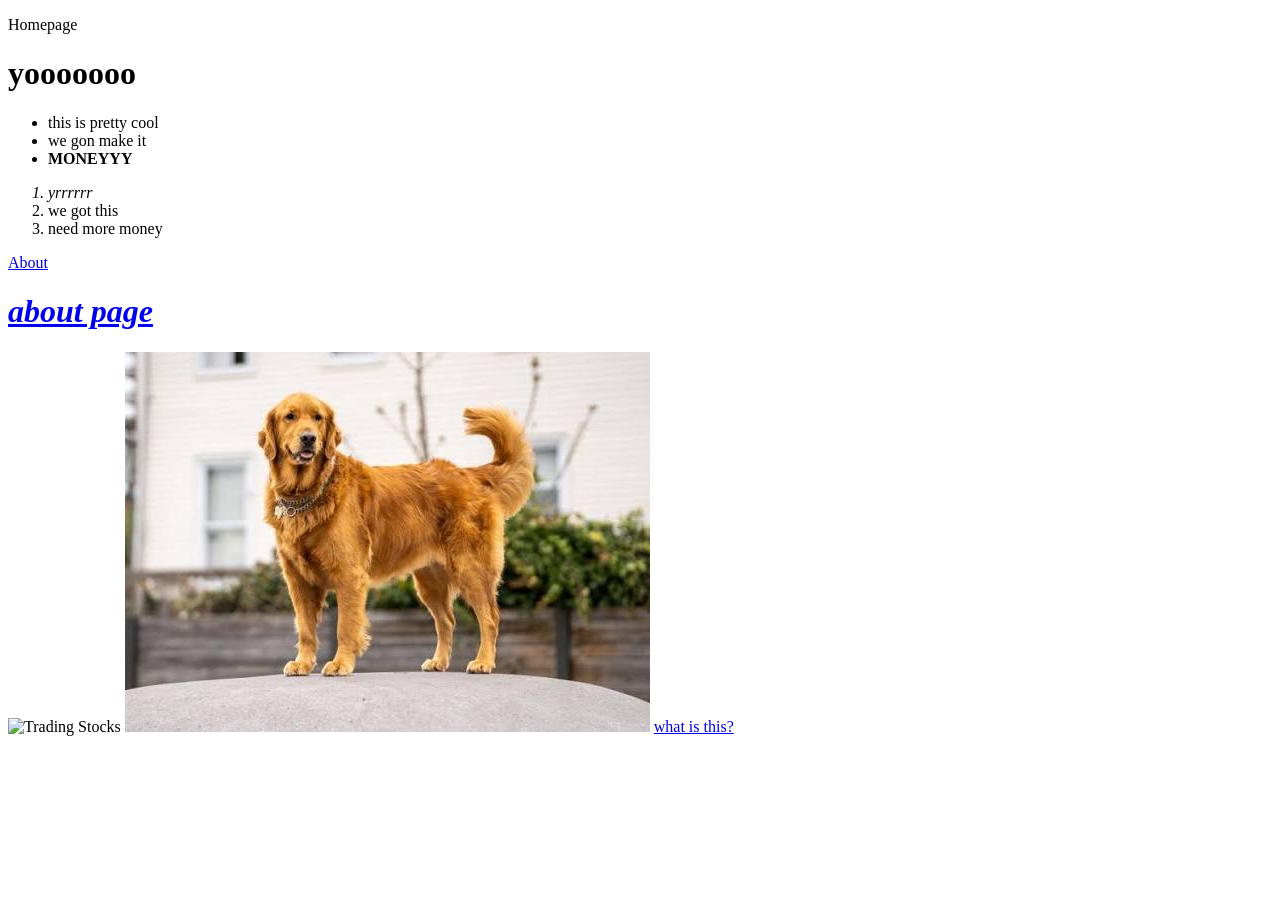
==== index.html @ 11346944 "Adding Odins Recipes pages and images" ====
<!DOCTYPE html>
<html lang="en">
<head>
    <meta charset="UTF-8">
    <meta name="viewport" content="width=device-width, initial-scale=1.0">
    <title>Odin Recipes</title>
</head>
<body>
        <p>Homepage</p>
        <h1>yooooooo</h1>
        <ul>
            <li>this is pretty cool</li>
            <li>we gon make it</li>
            <strong><li>MONEYYY</li></strong>
        </ul>
        <ol>
            <em><li>yrrrrrr</li></em>
            <li>we got this</li>
            <li>need more money</li>
        </ol>
        <a href="https://google.com">About</a>
        <em><h1><a href="./pages/about.html">about page</a></h1></em>
        <img src="https://media.warriortrading.com/2016/12/FB.png" alt="Trading Stocks">
        
        <img src="pages/images/Doggy.jpeg" alt="Cute doggy woggy">
        <p1><a href="https://google.com" target="_blank">what is this?</a></p1>
</body>
</html>
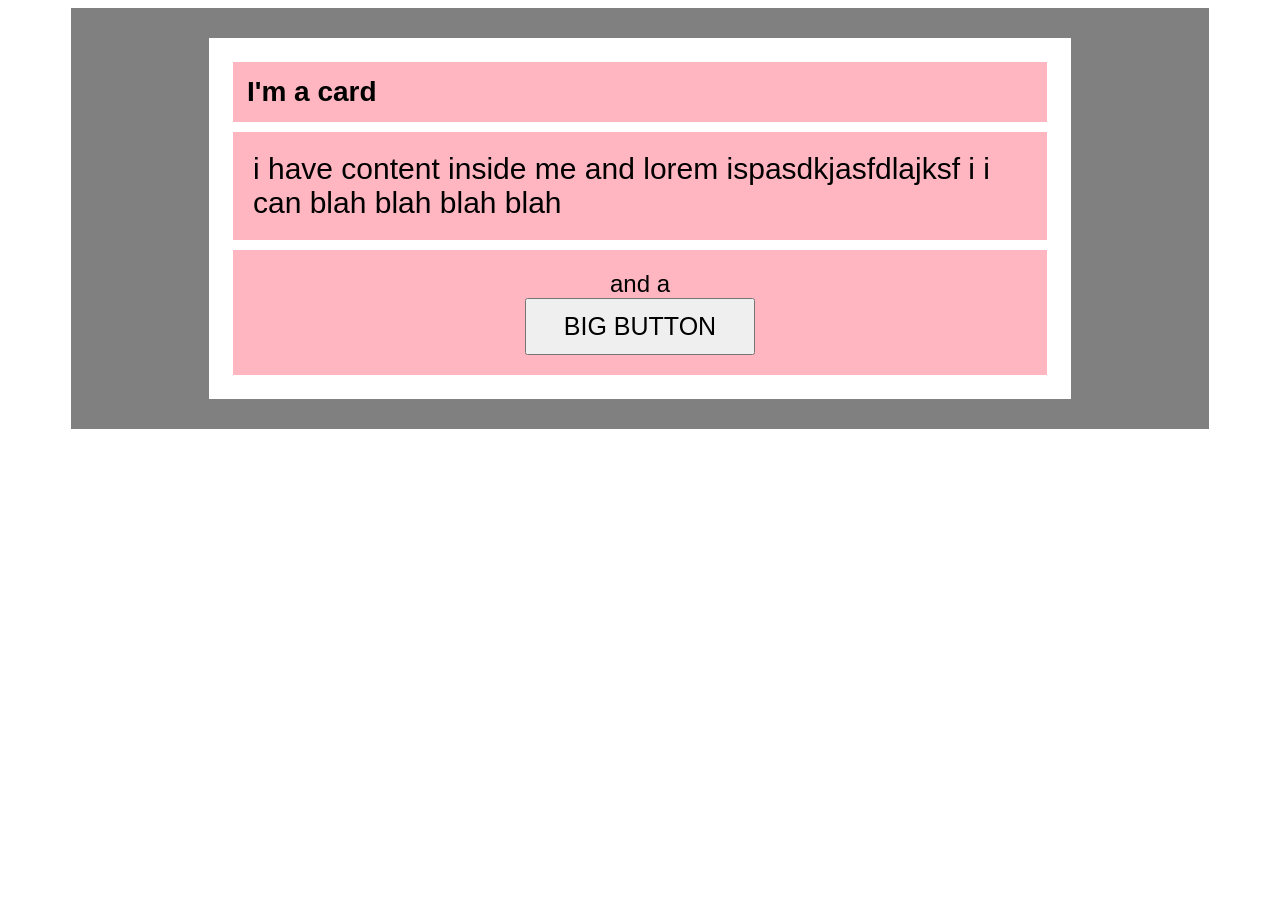
==== commit dde7e8d3: "CSS layout" ====
--- a/index.html
+++ b/index.html
@@ -3,26 +3,32 @@
 <head>
     <meta charset="UTF-8">
     <meta name="viewport" content="width=device-width, initial-scale=1.0">
-    <title>Odin Recipes</title>
+    <title>odin-recipes</title>
+    <link rel="stylesheet" href="styles.css">
 </head>
 <body>
-        <p>Homepage</p>
-        <h1>yooooooo</h1>
-        <ul>
-            <li>this is pretty cool</li>
-            <li>we gon make it</li>
-            <strong><li>MONEYYY</li></strong>
-        </ul>
-        <ol>
-            <em><li>yrrrrrr</li></em>
-            <li>we got this</li>
-            <li>need more money</li>
-        </ol>
-        <a href="https://google.com">About</a>
-        <em><h1><a href="./pages/about.html">about page</a></h1></em>
-        <img src="https://media.warriortrading.com/2016/12/FB.png" alt="Trading Stocks">
-        
-        <img src="pages/images/Doggy.jpeg" alt="Cute doggy woggy">
-        <p1><a href="https://google.com" target="_blank">what is this?</a></p1>
+        <div class="container">
+
+            <div class="card">
+
+                <div class="one">
+                    I'm a card
+                </div>
+
+                <div class="two">
+                    i have content inside me and lorem ispasdkjasfdlajksf
+                    i i can blah blah blah blah 
+                </div>
+
+                <div class="three">
+                    and a
+                    <br>
+                    <button>BIG BUTTON</button>
+                </div>
+
+            </div>
+        </div>
+
+
 </body>
-</html>
+</html>
--- a/styles.css
+++ b/styles.css
@@ -0,0 +1,41 @@
+* {
+    box-sizing: border-box;
+    font-family: sans-serif;
+}
+.container {
+    background-color: grey;
+    width: 90%;
+    padding: 30px;
+    margin: auto;
+}
+.card {
+    background-color: white;
+    width: 80%;
+    padding: 14px;
+    margin: auto;
+}
+.one {
+    background-color: lightpink;
+    font-weight: 800;
+    padding: 14px;
+    font-size: 28px;
+    margin: 10px;
+}
+.two {
+    background-color: lightpink;
+    font-size:30px;
+    padding: 20px;
+    margin: 10px;
+}
+.three {
+    background-color: lightpink;
+    font-size: 24px;
+    padding: 20px;
+    text-align: center;
+    margin: 10px;
+}
+button {
+    width: 230px;
+    padding: 12px;
+    font-size: 25px;
+}
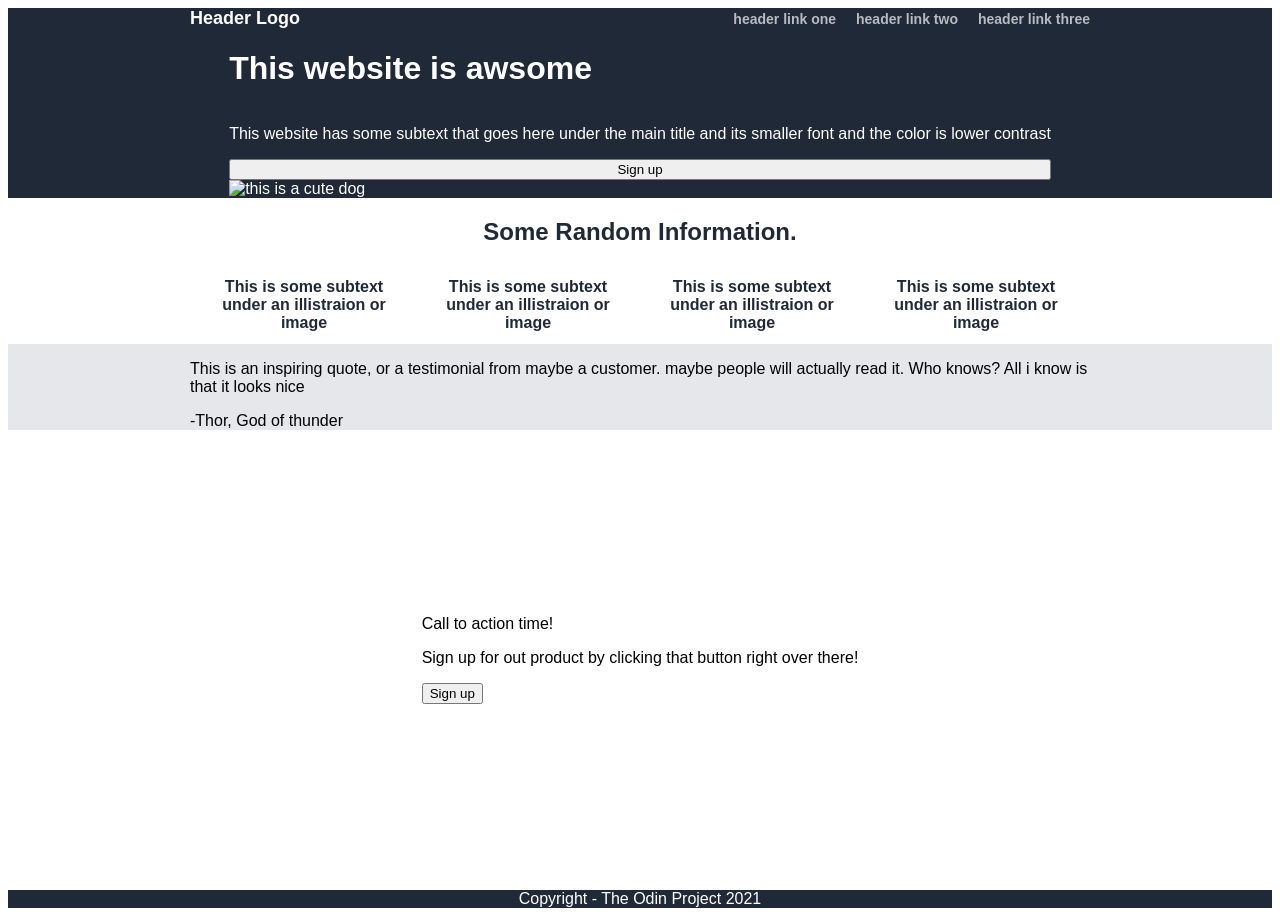
==== commit a0139e83: "Project Landing Page" ====
--- a/index.html
+++ b/index.html
@@ -7,28 +7,66 @@
     <link rel="stylesheet" href="styles.css">
 </head>
 <body>
-        <div class="container">
-
-            <div class="card">
-
-                <div class="one">
-                    I'm a card
-                </div>
-
-                <div class="two">
-                    i have content inside me and lorem ispasdkjasfdlajksf
-                    i i can blah blah blah blah 
-                </div>
-
-                <div class="three">
-                    and a
-                    <br>
-                    <button>BIG BUTTON</button>
-                </div>
-
-            </div>
+        <div class="header">
+          <div class="container">
+          <div class="logo">Header Logo</div>
+          <div class="links">
+              <a href class="#">header link one</a>
+              <a href class="#">header link two</a>
+              <a href class="#">header link three</a>
+           </div>
+          </div>
         </div>
 
+        <div class="hero">
+          <div class="container">
+            <div class="hero-content">
+          <h1>This website is awsome</h1>
+            <p>This website has some subtext that goes here under the main title and its smaller font and the color is lower contrast
+              </p>
+              <button>Sign up</button>
+          <img src="Doggy.jpeg" alt="this is a cute dog">
+          </div>
+         </div>
+        </div>
+        
+        <div class="information">
+          <div class=container>
+            <h2>Some Random Information.</h2>
+            <div class="boxes">
+               <div class="box">This is some subtext under an illistraion or image</div>
+               <div class="box">This is some subtext under an illistraion or image</div>
+               <div class="box">This is some subtext under an illistraion or image</div>
+               <div class="box">This is some subtext under an illistraion or image</div>
+            </div>
+          </div>
+        </div>    
 
+            <div class="quotes">
+             <div class="container">
+              <p>This is an inspiring quote, or a testimonial from maybe a customer. maybe people will actually read it. Who knows? All i know is that it looks nice</p>
+               <div class="author">-Thor, God of thunder
+              </div>
+             </div>
+            </div>
+
+            <div class="call-to-action">
+              <div class="container">
+              <div class="action-box">
+                <div class="action-info">Call to action time!
+                  <p>Sign up for out product by clicking that button right over there!</p>
+                  </div>                
+                  <button>Sign up</button>
+              </div>
+             </div>
+            </div>
+
+            <div class="footer">
+              <div class="container">
+              <div class="trademark">Copyright - The Odin Project 2021
+              </div>
+            </div>
+          </div>
+        </div>
 </body>
 </html>
--- a/styles.css
+++ b/styles.css
@@ -1,41 +1,74 @@
-* {
-    box-sizing: border-box;
+body {
+    display: flex;
+    flex-direction: column;
+    min-height: 100vh;
+}
+.header {
+    background: #1f2937;
+    color: white;
+    display: flex;
+    font-size: 18px;
+    font-weight: 900;
     font-family: sans-serif;
 }
+.header .container {
+    display: flex;
+    justify-content: space-between;
+    align-items: center;
+    width: 100%;
+}
+a {
+    text-decoration: none;
+    color: rgba(255, 255, 255, 0.685);
+    font-size: 14px;
+}
+.links {
+    display: flex;
+    flex-direction: row;
+    gap: 20px;
+}
+.hero {
+    background: #1f2937;
+    color: white;
+    display: flex;
+}
 .container {
-    background-color: grey;
-    width: 90%;
-    padding: 30px;
+    max-width: 900px;
     margin: auto;
+    padding: 0 16px;
+    font-family: sans-serif;
 }
-.card {
-    background-color: white;
-    width: 80%;
-    padding: 14px;
-    margin: auto;
+.quotes {
+    background: #e5e7eb;
 }
-.one {
-    background-color: lightpink;
-    font-weight: 800;
-    padding: 14px;
-    font-size: 28px;
-    margin: 10px;
+.footer {
+    background: #1f2937;
+    color: white;
+    display: flex;
 }
-.two {
-    background-color: lightpink;
-    font-size:30px;
-    padding: 20px;
-    margin: 10px;
+.call-to-action {
+    display: flex;
+    flex: 1;
 }
-.three {
-    background-color: lightpink;
-    font-size: 24px;
-    padding: 20px;
+.hero-content {
+    display: flex;
+    flex-direction: column;
+}
+.information {
+    color: #1f2937;
+    font-weight: 900;
+    display: flex;
+}
+.boxes {
+    display: flex;
+    flex-wrap: wrap;
+    gap: 20px;
+}
+.box {
+    width: 180px;
+    padding: 12px;
+    flex-shrink: 0;
+}
+.information .container {
     text-align: center;
-    margin: 10px;
-}
-button {
-    width: 230px;
-    padding: 12px;
-    font-size: 25px;
 }
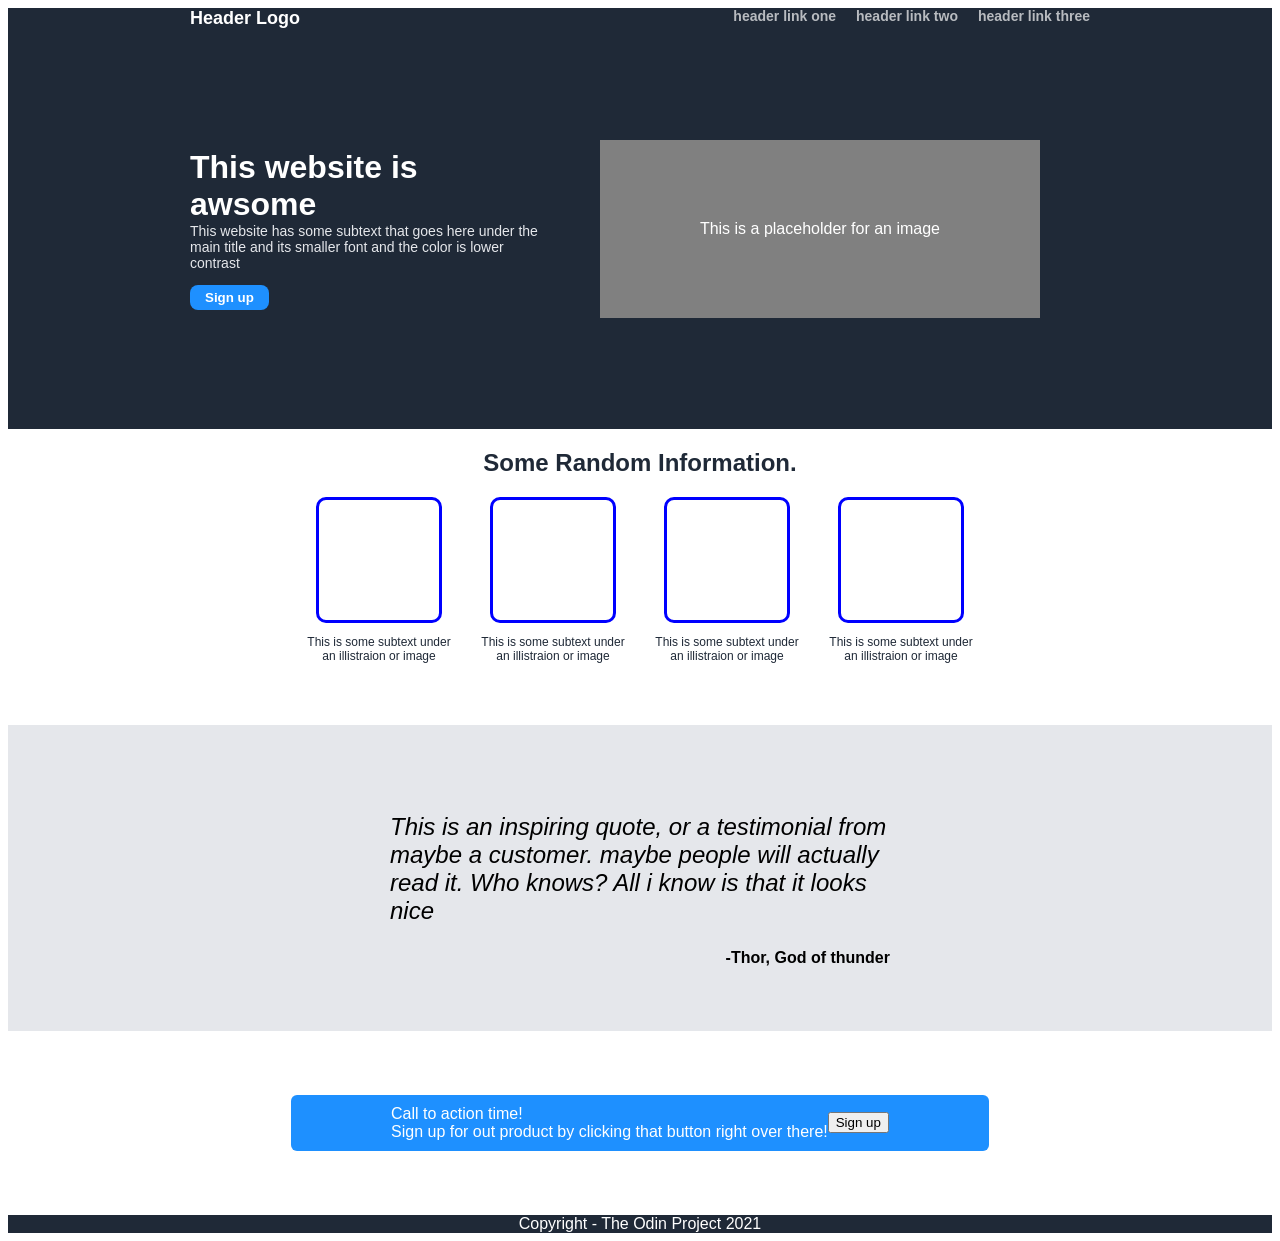
==== commit 15174e1e: "new progress" ====
--- a/index.html
+++ b/index.html
@@ -25,7 +25,8 @@
             <p>This website has some subtext that goes here under the main title and its smaller font and the color is lower contrast
               </p>
               <button>Sign up</button>
-          <img src="Doggy.jpeg" alt="this is a cute dog">
+              </div>
+          <div class="hero-image">This is a placeholder for an image
           </div>
          </div>
         </div>
@@ -34,10 +35,22 @@
           <div class=container>
             <h2>Some Random Information.</h2>
             <div class="boxes">
-               <div class="box">This is some subtext under an illistraion or image</div>
-               <div class="box">This is some subtext under an illistraion or image</div>
-               <div class="box">This is some subtext under an illistraion or image</div>
-               <div class="box">This is some subtext under an illistraion or image</div>
+               <div class="box">
+                <div class="illistration"></div>
+                <p>This is some subtext under an illistraion or image</p>
+             </div>
+               <div class="box">
+                <div class="illistration"></div>
+                <p>This is some subtext under an illistraion or image</p>
+              </div>
+               <div class="box">
+                <div class="illistration"></div>
+                <p>This is some subtext under an illistraion or image</p>
+              </div>
+               <div class="box">
+                <div class="illistration"></div>
+                <p>This is some subtext under an illistraion or image</p>
+              </div>
             </div>
           </div>
         </div>    
--- a/styles.css
+++ b/styles.css
@@ -14,7 +14,6 @@
 .header .container {
     display: flex;
     justify-content: space-between;
-    align-items: center;
     width: 100%;
 }
 a {
@@ -50,25 +49,119 @@
     display: flex;
     flex: 1;
 }
-.hero-content {
+.hero .container {
+    width: 100%;
     display: flex;
-    flex-direction: column;
+    justify-content: space-between;
+    align-items: center;
+    height: 400px;
+}
+.hero-content h1 {
+    display: flex;
+    width: 350px;
+    margin: 0;
+}
+.hero-content p {
+ width: 350px;
+ display: flex;
+ align-items: flex-start;
+ flex-direction: column;
+ font-size: 14px;
+ margin-top: 0;
+ color: #e5e7eb;
+}
+.hero-content button {
+    background-color: dodgerblue;
+    border: none;
+    color: white;
+    padding: 5px 15px;
+    border-radius: 8px;
+    cursor: pointer;
+    font-weight: 700;
+}
+.hero-image {
+    background-color: grey;
+    color: white;
+    padding: 80px 100px;
+    margin-right: 50px;
 }
 .information {
     color: #1f2937;
-    font-weight: 900;
     display: flex;
+    flex-direction: column;
+    margin-bottom: 50px;
 }
 .boxes {
     display: flex;
-    flex-wrap: wrap;
-    gap: 20px;
+    gap: 24px;
+    justify-content: center;
+
 }
 .box {
-    width: 180px;
-    padding: 12px;
+    display: flex;
+    flex-direction: column;
+    align-items: center;
+    width: 150px;
+}
+.illistration {
+    border: 3px solid blue;
+    width: 120px;
+    height: 120px;
+    border-radius: 10px;
     flex-shrink: 0;
+}
+.box p {
+    width: 150px;
+    font-size: 12px;
 }
 .information .container {
     text-align: center;
+}
+.container h2 {
+    font-size: 24px;
+}
+.quotes {
+    display: flex;
+    width: 100%;
+    align-items: center;
+    padding: 64px 0;
+}
+.quotes .container {
+    max-width: 500px;
+    margin: auto;
+    padding: 0 16px;
+}
+.quotes p {
+    font-style: italic;
+    font-size: 24px;
+}
+.container .author {
+    display: flex;
+    align-items: flex-end;
+    flex-direction: column;
+}
+.author {
+    font-weight: 700;
+}
+.call-to-action {
+    display: flex;
+    padding: 64px 0;
+}
+.action-box {
+    display: flex;
+    background-color: dodgerblue;
+    border-radius: 6px;
+    align-items: center;
+    justify-content: space-between;
+    padding: 10px 100px;
+}
+.action-info {
+    display: flex;
+    flex-direction: column;
+    justify-content: center;
+    color: white;
+}
+.action-info p {
+    padding: 0;
+    margin: 0;
 }
